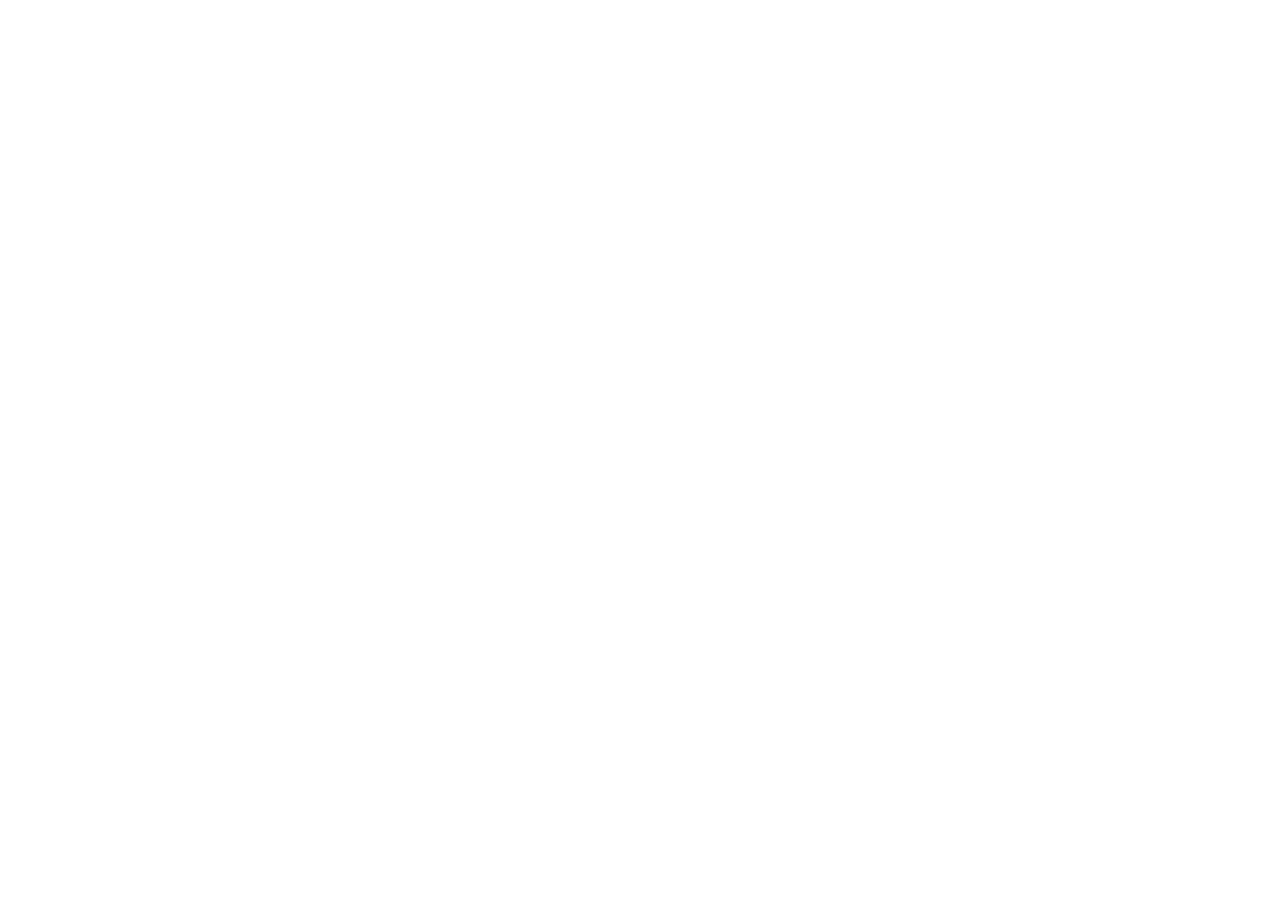
==== login/index.html @ 52b42639 "strting project" ====
<!DOCTYPE html>
<html lang="en">
<head>
    <meta charset="UTF-8">
    <meta name="viewport" content="width=device-width, initial-scale=1.0">
    <link rel="stylesheet" href="./main.css">
    <title>Document</title>
</head>
<body>
    
</body>
</html>
---- login/main.css ----
*{
    padding:0;
    margin:0;
    box-sizing: border-box;
}
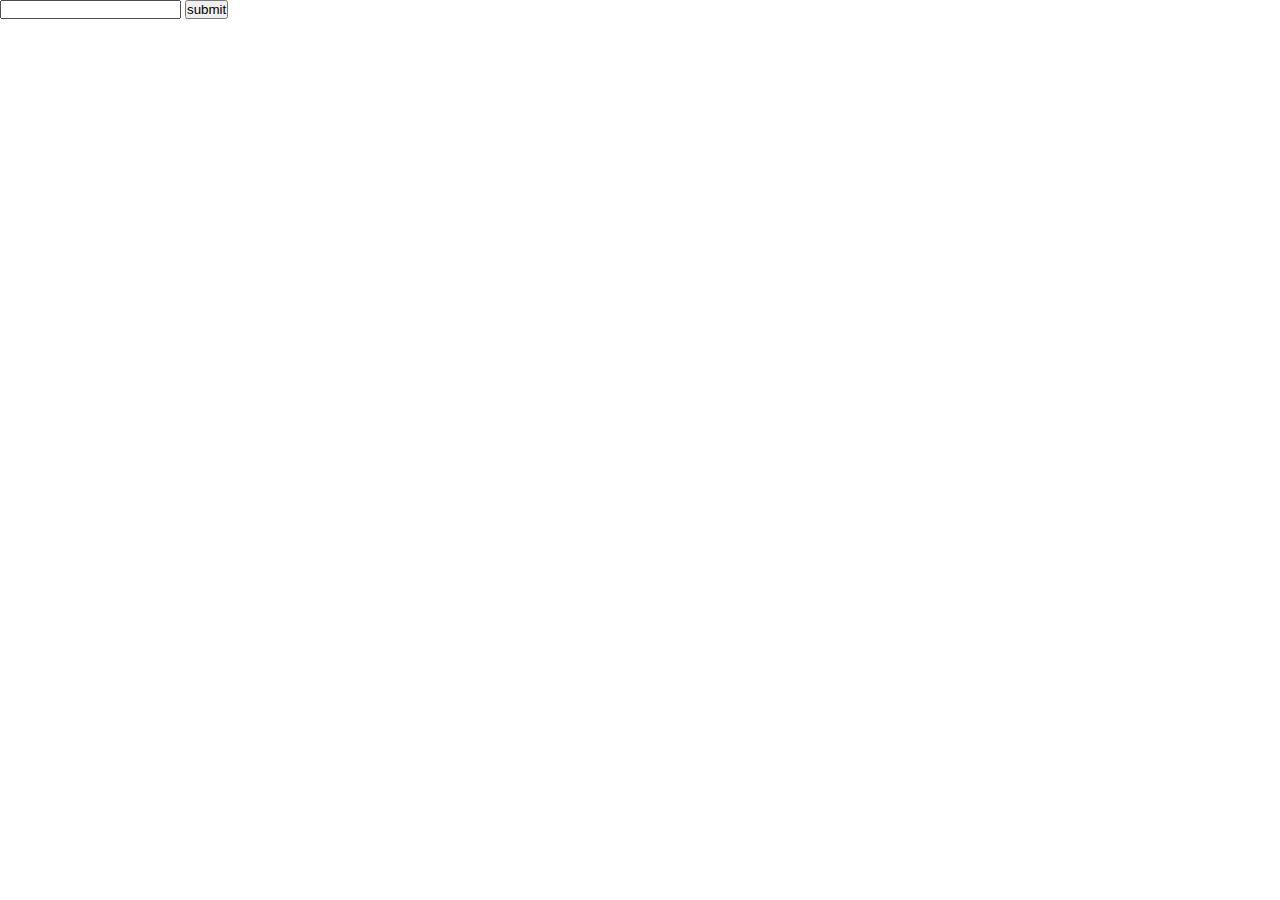
==== commit 5eac7c2f: "adding email input" ====
--- a/login/index.html
+++ b/login/index.html
@@ -7,6 +7,10 @@
     <title>Document</title>
 </head>
 <body>
-    
+     <form action="">
+
+          <input type="email">
+        <button>submit</button>
+     </form>
 </body>
 </html>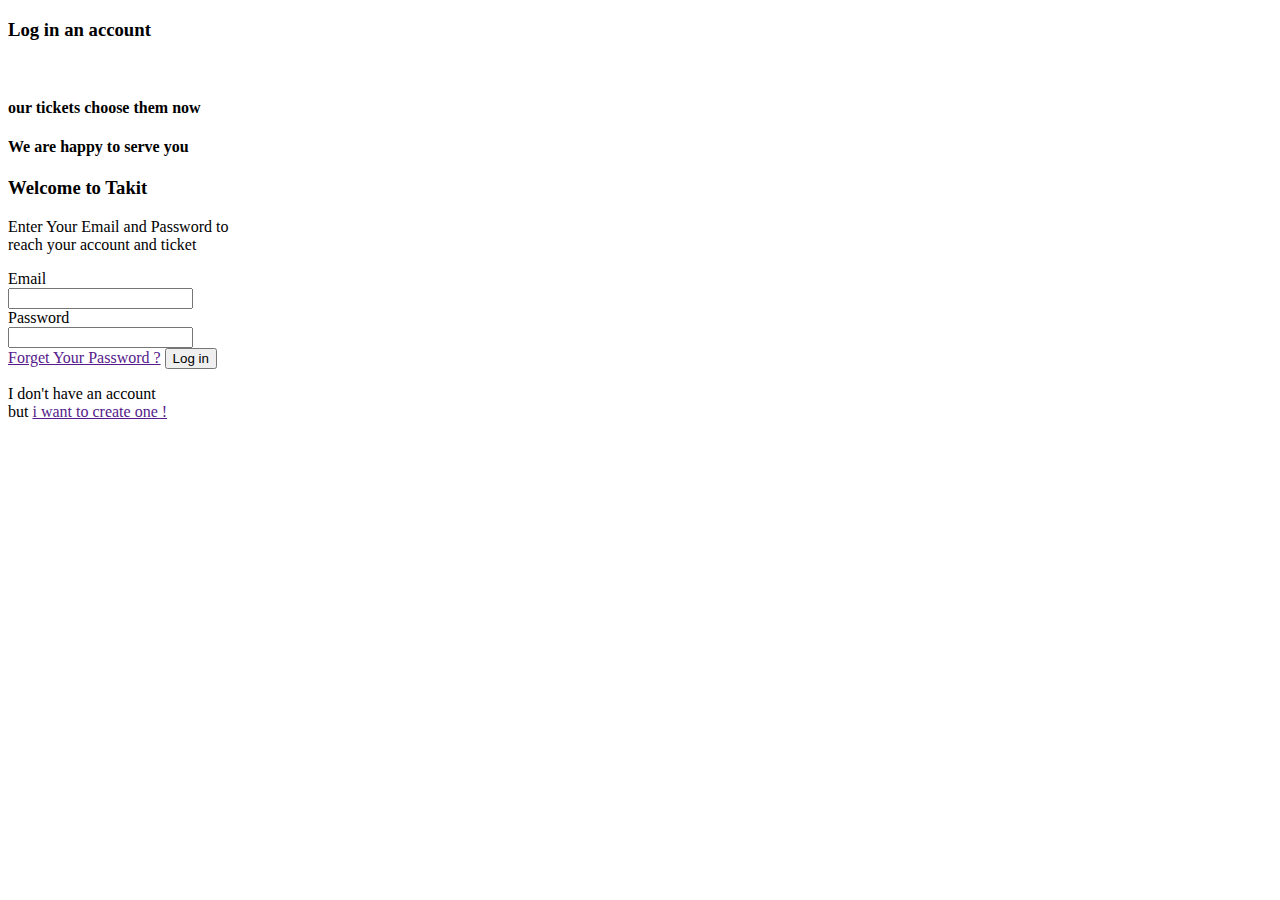
==== commit c6c704c2: "add login page" ====
--- a/login/index.html
+++ b/login/index.html
@@ -1,16 +1,62 @@
 <!DOCTYPE html>
-<html lang="en">
+<html lang="en" dir="ltr">
+
 <head>
-    <meta charset="UTF-8">
-    <meta name="viewport" content="width=device-width, initial-scale=1.0">
-    <link rel="stylesheet" href="./main.css">
-    <title>Document</title>
+    <meta charset="UTF-8" />
+    <meta name="viewport" content="width=device-width, initial-scale=1.0" />
+    <title>Login</title>
+    <link rel="stylesheet" href="https://cdnjs.cloudflare.com/ajax/libs/font-awesome/6.5.1/css/all.min.css"
+        integrity="sha512-DTOQO9RWCH3ppGqcWaEA1BIZOC6xxalwEsw9c2QQeAIftl+Vegovlnee1c9QX4TctnWMn13TZye+giMm8e2LwA=="
+        crossorigin="anonymous" referrerpolicy="no-referrer" />
+    <script src="https://cdnjs.cloudflare.com/ajax/libs/font-awesome/6.5.1/js/all.min.js"
+        integrity="sha512-GWzVrcGlo0TxTRvz9ttioyYJ+Wwk9Ck0G81D+eO63BaqHaJ3YZX9wuqjwgfcV/MrB2PhaVX9DkYVhbFpStnqpQ=="
+        crossorigin="anonymous" referrerpolicy="no-referrer"></script>
+    <link rel="stylesheet" href="C:\takit-project\login\main.css" />
 </head>
+
 <body>
-     <form action="">
+    <main>
+        <div class="container">
+            <div class="img-container">
+                <h3><span>Log in</span> an account</h3>
+                <img src="C:\takit-project\login\train.jpg" alt="" />
+                <h4><span>our tickets choose them now</span></h4>
+                <h4>We are happy to serve you</h4>
+            </div>
+            <div class="form-container">
+                <h3>Welcome to Tak<span>it</span></h3>
+                <p>
+                    Enter Your Email and Password to <br />
+                    reach your account and ticket
+                </p>
+                <form action="">
+                    <div class="form-control">
+                        <label for="">Email</label>
+                        <div class="input">
+                            <i class="fa-regular fa-envelope"></i>
+                            <input type="email" name="" id="" />
+                        </div>
+                    </div>
+                    <div class="form-control">
+                        <label for="">Password</label>
+                        <div class="input">
+                            <i class="fa-solid fa-lock"></i>
+                            <input type="password" name="" id="" />
+                        </div>
+                    </div>
+                    <a href="">Forget Your Password ?</a>
+                    <button type="submit">Log in</button>
+                </form>
+            </div>
+        </div>
+        <div class="container">
+            <p class="text-center">
+                I don't have an account
+                <br />
+                but <a href="">i want to create one !</a>
+            </p>
+        </div>
+    </main>
+</body>
 
-          <input type="email">
-        <button>submit</button>
-     </form>
-</body>
 </html>